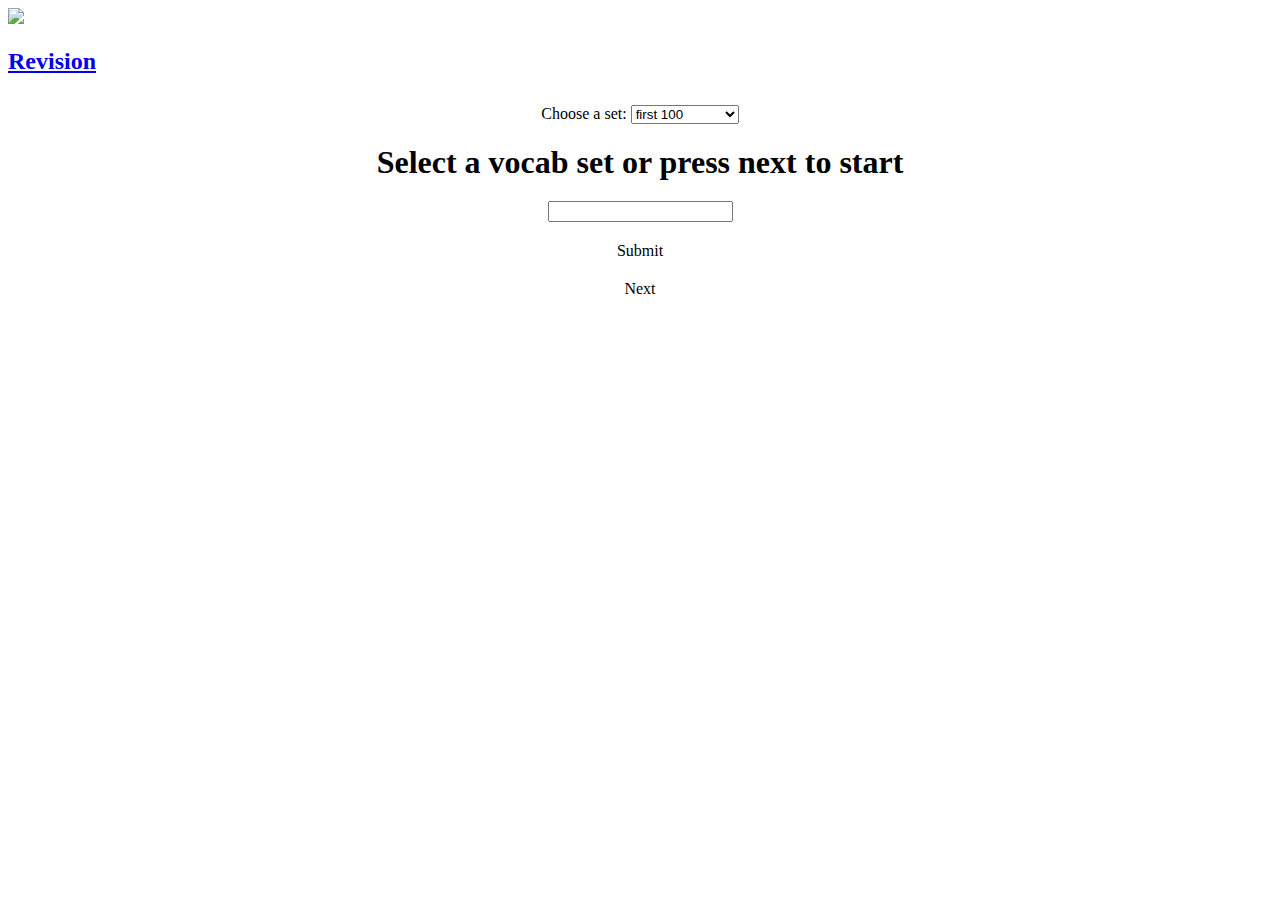
==== Spanish/vocab.html @ 22426732 "first commit" ====
<!DOCTYPE html>
<html lang="en">
<head>
    <meta charset="UTF-8">
    <meta name="viewport" content="width=device-width, initial-scale=1.0">
    <link rel="stylesheet" href="../styles.css">
    <link rel="stylesheet" href="../util.css">
    <link rel="stylesheet" href="vocab.css">
    <title>Document</title>
</head>
<body>
    <div class="menu-bar">
        <a href="../index.html" class="menu-button">
            <img src="../revision.png">
            <h2>Revision</h2>
        </a>
    </div>
    <div class="container">
        <div>
            <label for="set-input" class="margin-left-10 margin-top-10">Choose a set:</label>
            <select id="set-input">

            </select>
        </div>
        <h1 id="word-text">Select a vocab set or press next to start</h1>
        <input class="word-input" id="word-input">
        <div class="button bg-colour-blue padding-left-10 padding-right-10 padding-top-5 padding-bottom-5" id="submit-btn">Submit</div>
        <div class="button bg-colour-blue padding-left-10 padding-right-10 padding-top-5 padding-bottom-5" id="next-btn">Next</div>
        <h1 id="correct-text"></h1>
        <h2 id="score-text"></h2>
    </div>

    <script src="vocab.js"></script>
</body>
</html>
---- Spanish/vocab.css ----
.container {
    display: flex;
    flex-direction: column;
    align-items: center;
    height: calc(100% - 120px);
}

.container > * 
{
    margin: 10px 0; /* Adjust vertical spacing between items */
}
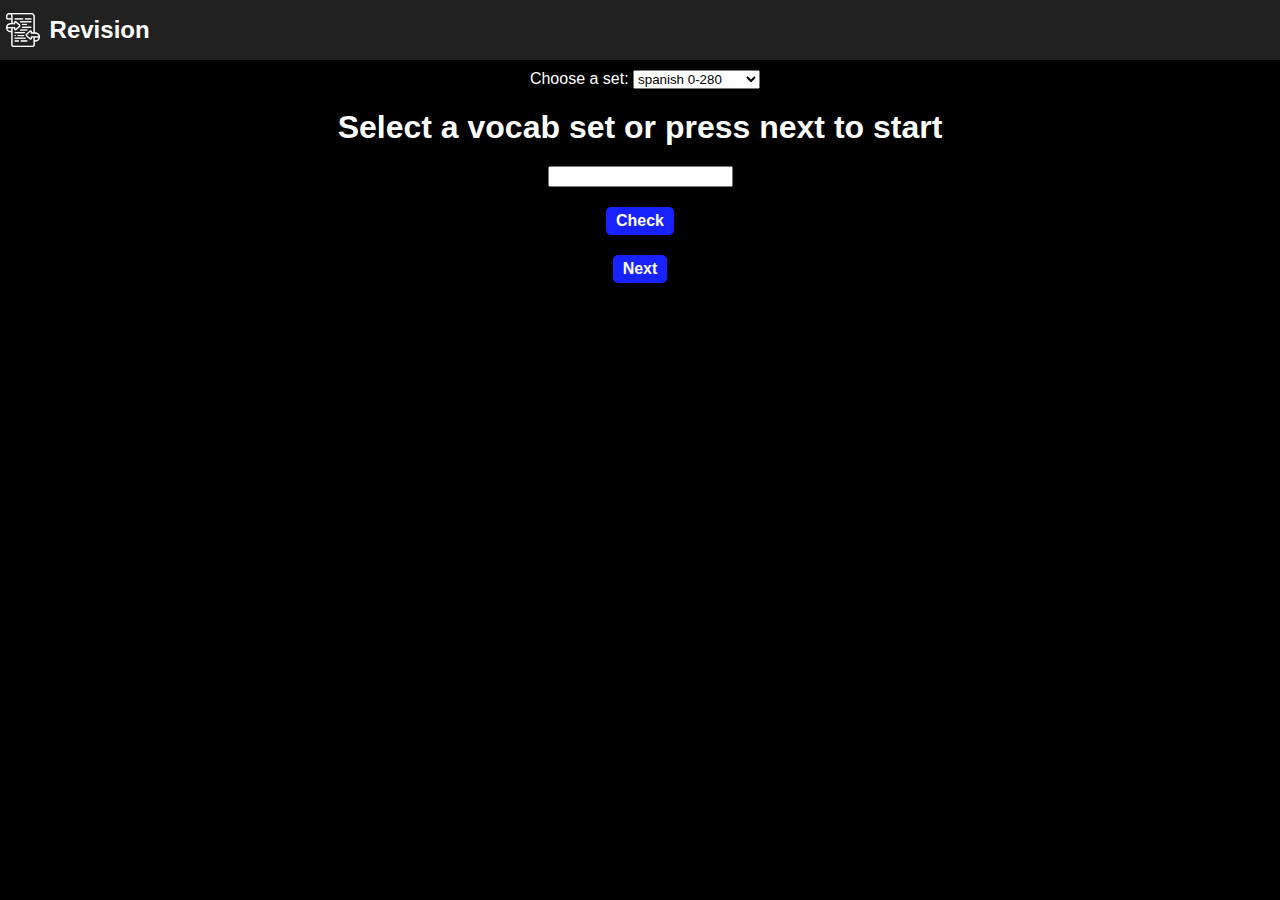
==== commit 9b41219f: "edit distance and new sets" ====
--- a/Spanish/vocab.html
+++ b/Spanish/vocab.html
@@ -24,7 +24,7 @@
         </div>
         <h1 id="word-text">Select a vocab set or press next to start</h1>
         <input class="word-input" id="word-input">
-        <div class="button bg-colour-blue padding-left-10 padding-right-10 padding-top-5 padding-bottom-5" id="submit-btn">Submit</div>
+        <div class="button bg-colour-blue padding-left-10 padding-right-10 padding-top-5 padding-bottom-5" id="submit-btn">Check</div>
         <div class="button bg-colour-blue padding-left-10 padding-right-10 padding-top-5 padding-bottom-5" id="next-btn">Next</div>
         <h1 id="correct-text"></h1>
         <h2 id="score-text"></h2>
--- a/styles.css
+++ b/styles.css
@@ -0,0 +1,44 @@
+body, html
+{
+    margin: 0px;
+    padding: 0px;
+    height: 100%;
+    width: 100%;
+}
+
+body
+{
+    background-color: black;
+    color: white;
+    font-family: 'Gill Sans', 'Gill Sans MT', Calibri, 'Trebuchet MS', sans-serif;
+}
+
+.menu-bar 
+{
+    background-color: rgb(33, 33, 33);
+    width: 100%;
+    height: 60px;
+    display: flex;
+    align-items: center;
+}
+
+.menu-button 
+{
+    height: 48px;
+    margin-left: 6px;
+    border-radius: 5px;
+    color: rgb(255, 255, 255);
+    display: flex;
+    justify-content: center;
+    align-items: center;
+    text-decoration: none;
+    overflow: hidden;
+}
+
+.menu-button img
+{
+    margin-right: 10px;
+    width: 70%;
+    height: 70%;
+    object-fit: contain;
+}--- a/util.css
+++ b/util.css
@@ -0,0 +1,155 @@
+.margin-top-10
+{
+    margin-top: 10px;
+}
+
+.margin-left-10
+{
+    margin-left: 10px;
+}
+
+.margin-right-10
+{
+    margin-right: 10px;
+}
+
+.margin-bottom-10
+{
+    margin-bottom: 10px;
+}
+
+.margin-10
+{
+    margin: 10px;
+}
+
+
+.margin-right-40
+{
+    margin-right: 40px;
+}
+
+.margin-left-40
+{
+    margin-left: 40px;
+}
+
+.margin-40
+{
+    margin: 40px;
+}
+
+.padding-top-10
+{
+    padding-top: 10px;
+}
+
+.padding-left-10
+{
+    padding-left: 10px;
+}
+
+.padding-right-10
+{
+    padding-right: 10px;
+}
+
+.padding-bottom-10
+{
+    padding-bottom: 10px;
+}
+
+.padding-10
+{
+    padding: 10px;
+}
+
+
+.padding-right-5
+{
+    padding-right: 5px;
+}
+
+.padding-left-5
+{
+    padding-left: 5px;
+}
+
+.padding-top-5
+{
+    padding-top: 5px;
+}
+
+.padding-bottom-5
+{
+    padding-bottom: 5px;
+}
+
+.padding-5
+{
+    padding: 5px;
+}
+
+
+
+.button
+{
+    width: auto;
+    border-radius: 5px;
+    text-align: center;
+    display: inline-block; 
+    color: #fff;
+    border: none;
+    cursor: pointer;
+    font-weight: bold;
+}
+
+.bg-colour-black
+{
+    background-color: black;
+}
+
+.bg-colour-dark
+{
+    background-color: rgb(25, 25, 25);
+}
+
+.bg-colour-blue
+{
+    background-color: rgb(23, 34, 255);
+}
+
+.colour-white
+{
+    color: white;
+}
+
+.colour-green
+{
+    color: rgb(0, 175, 0);
+}
+
+.colour-white
+{
+    color: rgb(175, 0, 0);
+}
+
+.font-size-12
+{
+    font-size: 12px;
+}
+
+.font-size-16
+{
+    font-size: 16px;
+}
+
+.font-size-24
+{
+    font-size: 24px;
+}
+
+.font-size-28
+{
+    font-size: 28px;
+}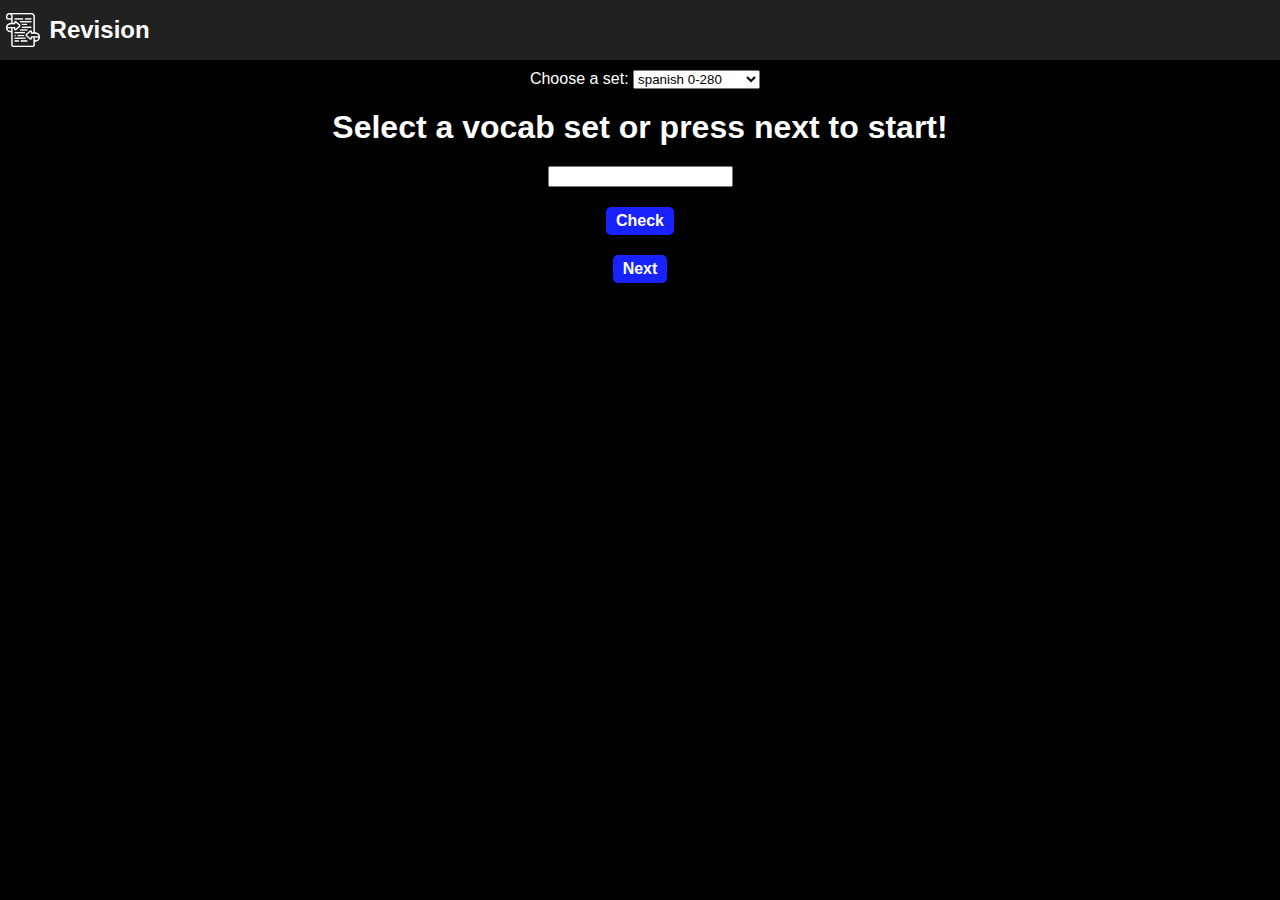
==== commit 90d457b5: "trying to make it update" ====
--- a/Spanish/vocab.html
+++ b/Spanish/vocab.html
@@ -22,7 +22,7 @@
 
             </select>
         </div>
-        <h1 id="word-text">Select a vocab set or press next to start</h1>
+        <h1 id="word-text">Select a vocab set or press next to start!</h1>
         <input class="word-input" id="word-input">
         <div class="button bg-colour-blue padding-left-10 padding-right-10 padding-top-5 padding-bottom-5" id="submit-btn">Check</div>
         <div class="button bg-colour-blue padding-left-10 padding-right-10 padding-top-5 padding-bottom-5" id="next-btn">Next</div>
